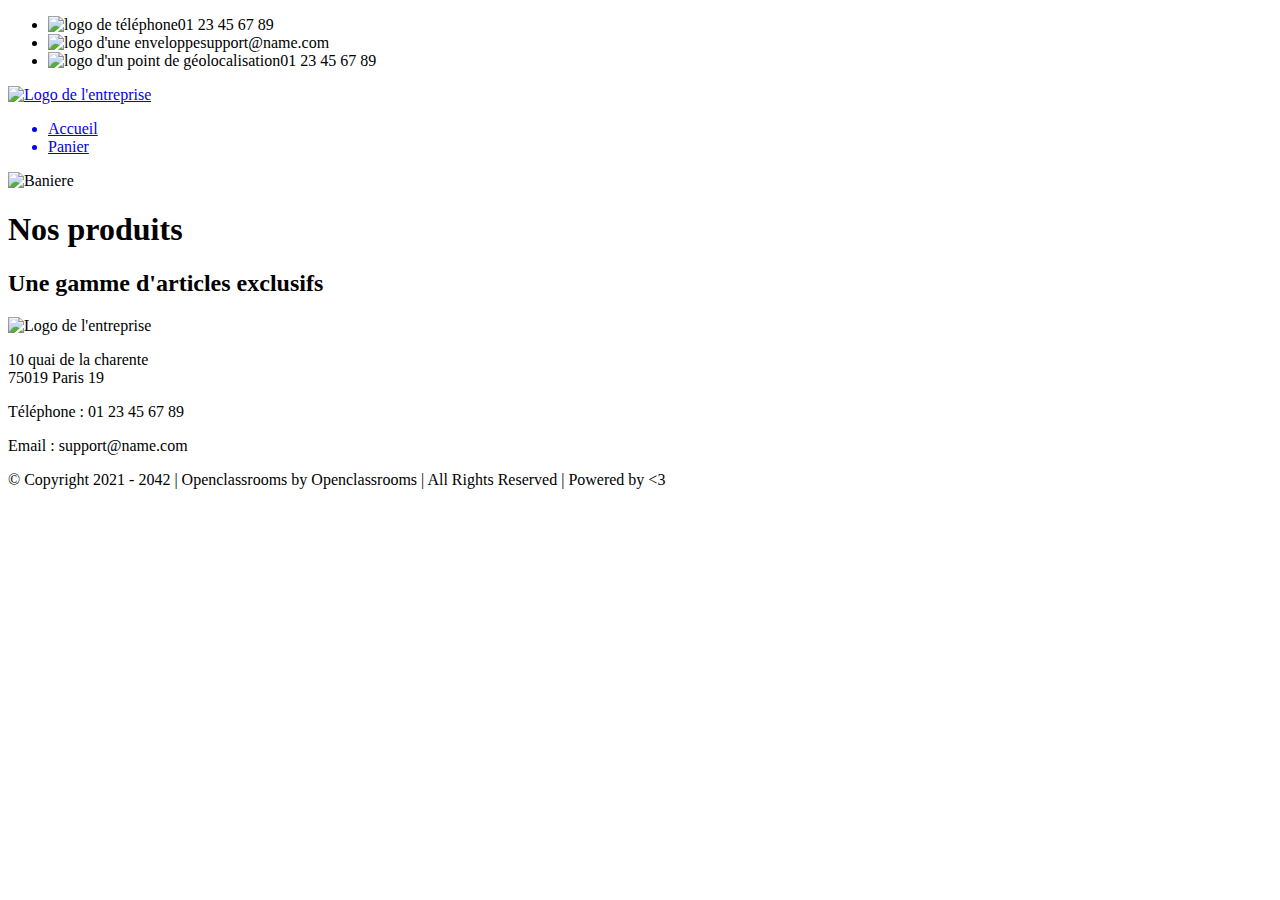
==== front/html/index.html @ d2682137 "page d'accueil produits ok" ====
<!DOCTYPE html>
<html lang="fr">

<head>
    <title>Kanap</title>

    <meta charset="utf-8">
    <meta name="description" content="Plateforme incroyable de e-commerce">

    <link rel="preconnect" href="https://fonts.googleapis.com">
    <link rel="preconnect" href="https://fonts.gstatic.com" crossorigin>
    <link href="https://fonts.googleapis.com/css2?family=Montserrat:wght@100;200;300;400;500;600;700;800;900&display=swap" rel="stylesheet">
    <link href="../css/style.css" rel="stylesheet" />


    <meta name="viewport" content="width=device-width, initial-scale=1">
</head>

<body>
    <header>
        <div class="limitedWidthBlockContainer informations">
            <div class="limitedWidthBlock">
                <ul>
                    <li><img src="../images/icons/phone.svg" alt="logo de téléphone" class="informations__phone">01 23 45 67 89</li>
                    <li><img src="../images/icons/mail.svg" alt="logo d'une enveloppe" class="informations__mail">support@name.com</li>
                    <li><img src="../images/icons/adress.svg" alt="logo d'un point de géolocalisation" class="informations__address">01 23 45 67 89</li>
                </ul>
            </div>
        </div>
        <div class="limitedWidthBlockContainer menu">
            <div class="limitedWidthBlock">
                <a href="./index.html">
                    <img class="logo" src="../images/logo.png" alt="Logo de l'entreprise">
                </a>
                <nav>
                    <ul>
                        <a href="./index.html">
                            <li>Accueil</li>
                        </a>
                        <a href="./cart.html">
                            <li>Panier</li>
                        </a>
                    </ul>
                </nav>
            </div>
        </div>
        <img class="banniere" src="../images/banniere.png" alt="Baniere">
    </header>

    <main class="limitedWidthBlockContainer">
        <div class="limitedWidthBlock">
            <div class="titles">
                <h1>Nos produits</h1>
                <h2>Une gamme d'articles exclusifs</h2>
            </div>
            <section class="items" id="items">
                <!--           <a href="./product.html?id=42">
            <article>
              <img src=".../product01.jpg" alt="Lorem ipsum dolor sit amet, Kanap name1">
              <h3 class="productName">Kanap name1</h3>
              <p class="productDescription">Dis enim malesuada risus sapien gravida nulla nisl arcu. Dis enim malesuada risus sapien gravida nulla nisl arcu.</p>
            </article>
          </a> -->
            </section>
        </div>
    </main>

    <footer>
        <div class="limitedWidthBlockContainer footerMain">
            <div class="limitedWidthBlock">
                <div>
                    <img class="logo" src="../images/logo.png" alt="Logo de l'entreprise">
                </div>
                <div>
                    <p>10 quai de la charente <br>75019 Paris 19</p>
                </div>
                <div>
                    <p>Téléphone : 01 23 45 67 89</p>
                </div>
                <div>
                    <p>Email : support@name.com</p>
                </div>
            </div>
        </div>
        <div class="limitedWidthBlockContainer footerSecondary">
            <div class="limitedWidthBlock">
                <p>© Copyright 2021 - 2042 | Openclassrooms by Openclassrooms | All Rights Reserved | Powered by
                    <3</p>
            </div>
        </div>
    </footer>
    <script src="../js/script.js"></script>
</body>

</html>
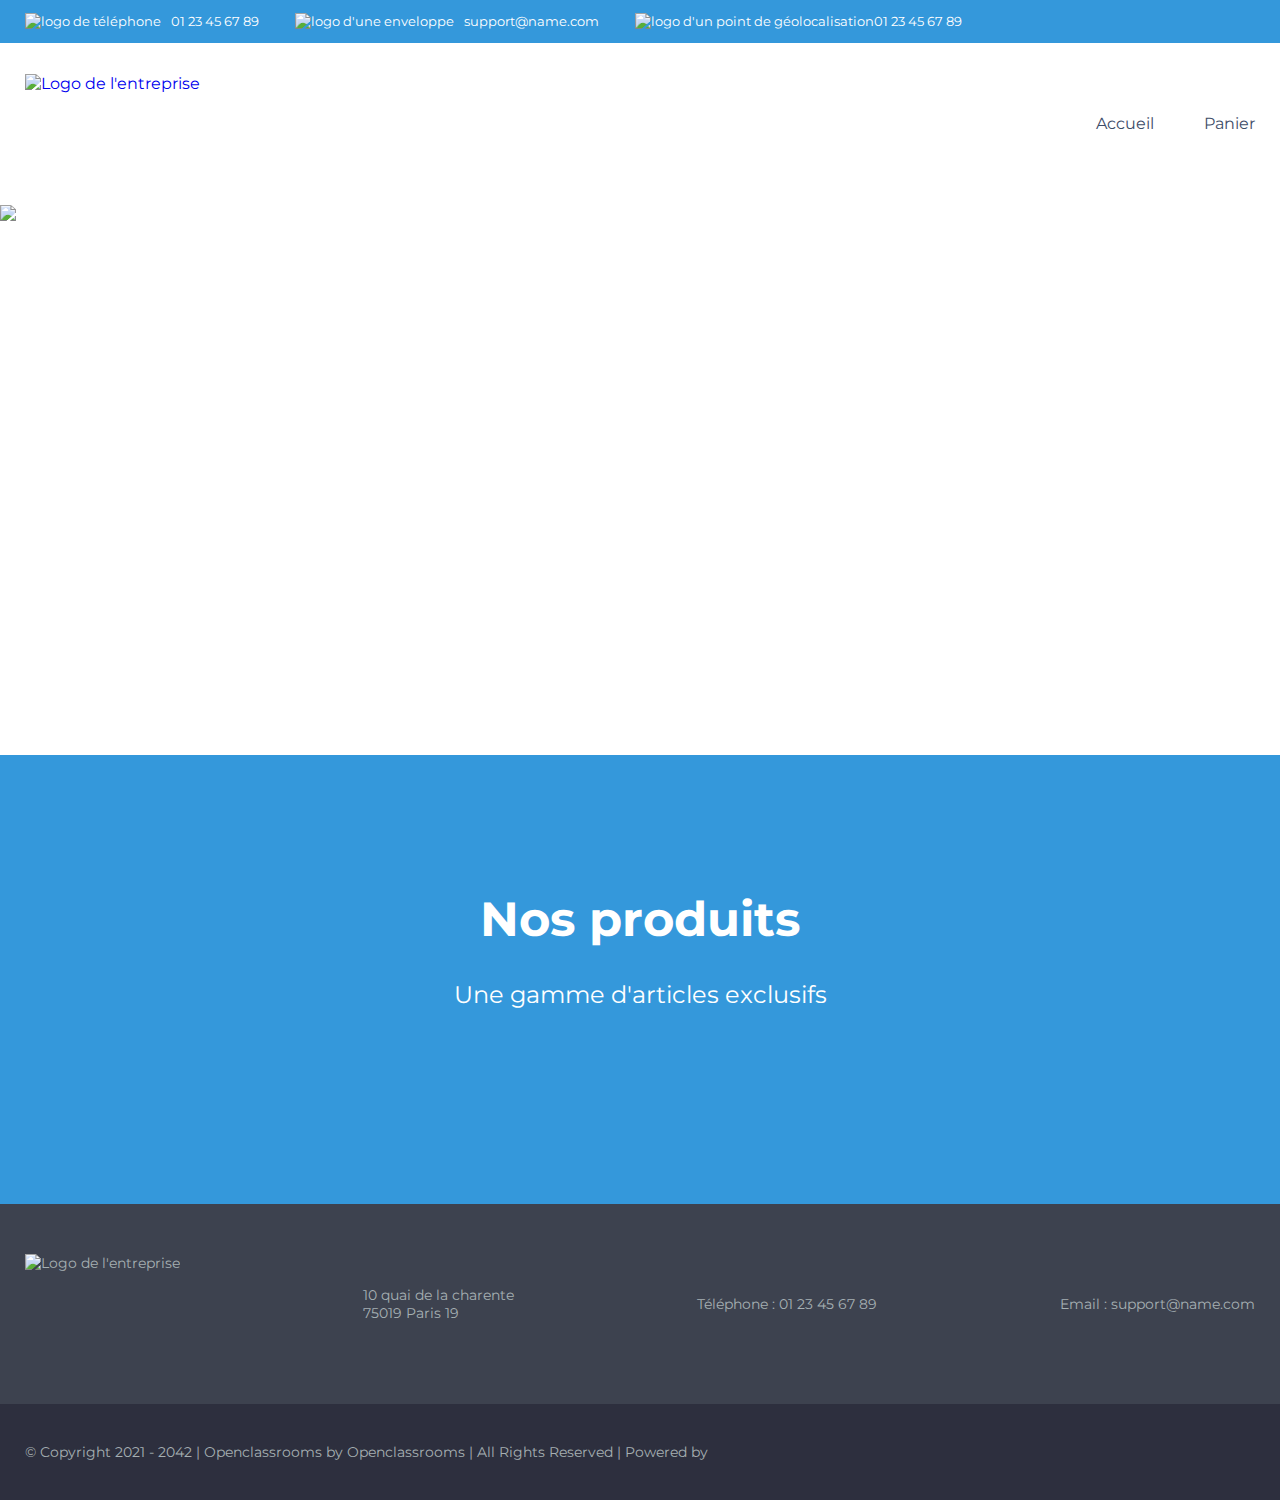
==== commit f97fa209: "P5 Terminé" ====
--- a/front/html/index.html
+++ b/front/html/index.html
@@ -33,14 +33,14 @@
                     <img class="logo" src="../images/logo.png" alt="Logo de l'entreprise">
                 </a>
                 <nav>
-                    <ul>
+                    <div>
                         <a href="./index.html">
-                            <li>Accueil</li>
+                            <p>Accueil</p>
                         </a>
                         <a href="./cart.html">
-                            <li>Panier</li>
+                            <p>Panier</p>
                         </a>
-                    </ul>
+                    </div>
                 </nav>
             </div>
         </div>
@@ -85,7 +85,7 @@
         <div class="limitedWidthBlockContainer footerSecondary">
             <div class="limitedWidthBlock">
                 <p>© Copyright 2021 - 2042 | Openclassrooms by Openclassrooms | All Rights Reserved | Powered by
-                    <3</p>
+                </p>
             </div>
         </div>
     </footer>
--- a/front/css/style.css
+++ b/front/css/style.css
@@ -0,0 +1,318 @@
+/*********/
+
+
+/*GENERAL*/
+
+
+/*********/
+
+body {
+    font-family: 'Montserrat', sans-serif;
+    margin: 0;
+    color: white;
+    min-width: 300px;
+}
+
+h1 {
+    font-size: 48px;
+    font-weight: 700;
+    margin-top: 135px;
+    text-align: center;
+}
+
+h2 {
+    font-weight: 400;
+    margin-bottom: 60px;
+    text-align: center;
+}
+
+.logo {
+    height: 100px;
+}
+
+
+/*maxwidth + centering*/
+
+.limitedWidthBlockContainer {
+    display: flex;
+    justify-content: center;
+}
+
+.limitedWidthBlock {
+    width: 100%;
+    max-width: 1400px;
+    padding: 0 25px;
+}
+
+
+/*Colors*/
+
+:root {
+    --main-color: #3498db;
+    --secondary-color: #2c3e50;
+    --text-color: #3d4c68;
+    --footer-text-color: #a6b0b3;
+    --footer-main-color: #3d424f;
+    --footer-secondary-color: #2d2f3e;
+    /*background-color: var(--main-color);*/
+}
+
+
+/********/
+
+
+/*Header*/
+
+
+/********/
+
+
+/*informations*/
+
+.informations {
+    font-size: 13px;
+    background-color: var(--main-color);
+}
+
+.informations img {
+    height: 17px;
+}
+
+.informations ul {
+    display: flex;
+    padding-left: 0;
+}
+
+.informations ul li {
+    display: flex;
+    list-style: none;
+    margin-right: 36px;
+}
+
+.informations__phone,
+.informations__mail {
+    margin-right: 10px;
+}
+
+
+/*menu*/
+
+.menu {
+    background-color: white;
+}
+
+.menu .limitedWidthBlock {
+    display: flex;
+    justify-content: space-between;
+}
+
+.menu a {
+    display: flex;
+    align-items: center;
+    text-decoration: none;
+}
+
+.menu nav {
+    display: flex;
+}
+
+.menu nav div {
+    display: flex;
+    margin: 0;
+    line-height: 130px;
+}
+
+.menu nav div p {
+    list-style: none;
+    margin-left: 50px;
+    color: var(--text-color);
+}
+
+.menu nav div p:hover {
+    font-weight: 600;
+    color: #3498db !important;
+}
+
+
+/*banniere*/
+
+.banniere {
+    width: 100%;
+    height: 550px;
+    object-fit: cover;
+    display: flex;
+}
+
+
+/******/
+
+
+/*Main*/
+
+
+/******/
+
+main {
+    background-color: var(--main-color);
+}
+
+
+/*items*/
+
+.items {
+    margin-bottom: 135px;
+    display: flex;
+    justify-content: space-around;
+    flex-wrap: wrap;
+}
+
+.items a {
+    width: 21%;
+    text-decoration: none;
+    color: unset;
+}
+
+.items a:hover article {
+    box-shadow: rgba(42, 18, 206, 0.9) 0 0 22px 6px;
+}
+
+.items article {
+    background-color: var(--secondary-color);
+    display: flex;
+    flex-direction: column;
+    align-items: center;
+    margin-bottom: 40px;
+    padding-top: 25px;
+    width: 100%;
+    border-radius: 10px;
+}
+
+.items article img {
+    width: 160px;
+    height: 160px;
+    object-fit: cover;
+    border-radius: 10px;
+}
+
+.items article h3 {
+    font-size: 22px;
+    font-weight: 700;
+    text-align: center;
+    text-transform: uppercase;
+}
+
+.items article p {
+    text-align: center;
+    padding-left: 23px;
+    padding-right: 23px;
+    box-sizing: border-box;
+    overflow: hidden;
+    text-overflow: ellipsis;
+    display: -webkit-box;
+    -webkit-line-clamp: 3;
+    -webkit-box-orient: vertical;
+    white-space: normal;
+}
+
+
+/********/
+
+
+/*Footer*/
+
+
+/********/
+
+footer {
+    color: var(--footer-text-color);
+    display: flex;
+    flex-direction: column;
+    font-size: 14px;
+}
+
+footer .footerMain,
+footer .footerSecondary {
+    width: 100%;
+}
+
+
+/*footerMain*/
+
+.footerMain {
+    background-color: var(--footer-main-color);
+    padding: 50px 0;
+}
+
+.footerMain .limitedWidthBlock {
+    display: flex;
+    justify-content: space-between;
+}
+
+.footerMain .limitedWidthBlock div {
+    display: flex;
+    align-items: center;
+}
+
+
+/*footerSecondary*/
+
+.footerSecondary {
+    background-color: var(--footer-secondary-color);
+    padding: 25px 0;
+}
+
+
+/***************/
+
+
+/*Media queries*/
+
+
+/***************/
+
+@media (max-width: 991.98px) {
+    .informations ul {
+        display: flex;
+        justify-content: space-around;
+    }
+    .items a {
+        width: 42%;
+    }
+    .footerMain .limitedWidthBlock {
+        display: flex;
+        flex-direction: column;
+        align-items: center;
+    }
+    .footerSecondary .limitedWidthBlock p {
+        text-align: center;
+    }
+}
+
+@media (max-width: 575.98px) {
+    .informations ul {
+        flex-direction: column;
+        align-items: center;
+    }
+    .informations ul li {
+        margin-bottom: 14px;
+        margin-right: 0;
+    }
+    .menu .limitedWidthBlock {
+        display: flex;
+        flex-direction: column;
+        align-items: center;
+    }
+    .logo {
+        margin-top: 20px;
+    }
+    .menu nav div {
+        padding: 0;
+        line-height: 80px;
+    }
+    .menu nav div a:first-child li {
+        margin-left: 0;
+    }
+    .items a {
+        width: 75%;
+    }
+}